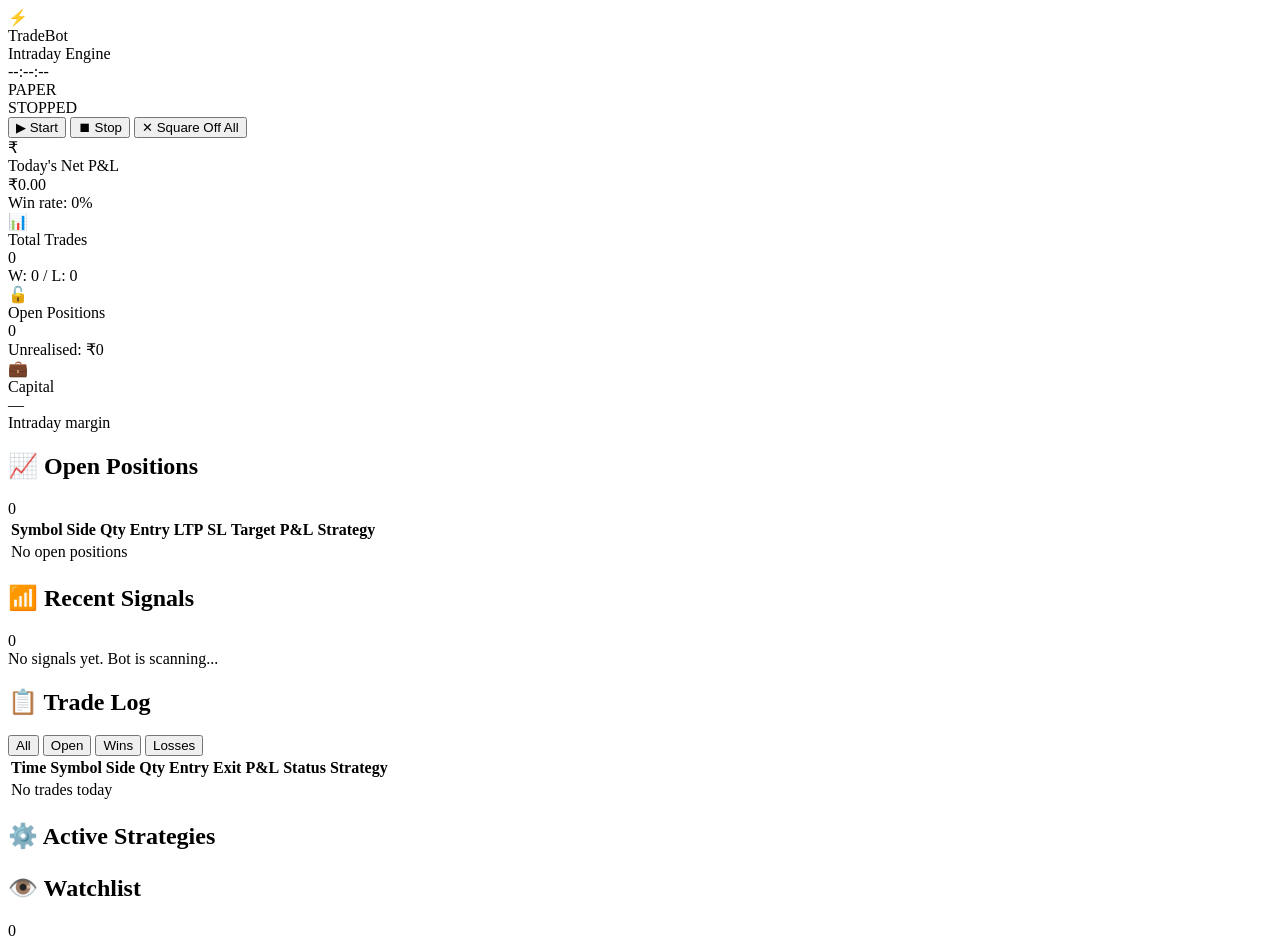
==== dashboard/templates/index.html @ d5ab6804 "Initial trading bot deployment commit" ====
<!DOCTYPE html>
<html lang="en">
<head>
  <meta charset="UTF-8" />
  <meta name="viewport" content="width=device-width, initial-scale=1.0" />
  <title>TradeBot — Intraday Trading Dashboard</title>
  <meta name="description" content="Live intraday trading bot dashboard for Zerodha NSE/BSE equities with real-time P&L, positions, and signals." />
  <link rel="preconnect" href="https://fonts.googleapis.com" />
  <link href="https://fonts.googleapis.com/css2?family=Inter:wght@300;400;500;600;700;800&family=JetBrains+Mono:wght@400;500&display=swap" rel="stylesheet" />
  <link rel="stylesheet" href="/static/style.css" />
</head>
<body>

<!-- ── TOP NAV ── -->
<nav class="navbar">
  <div class="nav-brand">
    <div class="brand-icon">⚡</div>
    <div>
      <div class="brand-name">TradeBot</div>
      <div class="brand-sub">Intraday Engine</div>
    </div>
  </div>

  <div class="nav-center">
    <div class="market-clock">
      <span class="clock-dot" id="clockDot"></span>
      <span id="liveClock">--:--:--</span>
      <span class="date-text" id="liveDate"></span>
    </div>
  </div>

  <div class="nav-right">
    <div class="mode-badge" id="modeBadge">PAPER</div>
    <div class="bot-status-badge" id="botStatusBadge">STOPPED</div>
    <div class="nav-controls">
      <button id="btnStart"  class="btn btn-start"  onclick="botStart()">▶ Start</button>
      <button id="btnStop"   class="btn btn-stop"   onclick="botStop()">⏹ Stop</button>
      <button id="btnSquareOff" class="btn btn-sq"  onclick="squareOff()">✕ Square Off All</button>
    </div>
  </div>
</nav>

<!-- ── MAIN CONTENT ── -->
<main class="main-content">

  <!-- ── KPI CARDS ── -->
  <section class="kpi-grid">
    <div class="kpi-card" id="kpiPnl">
      <div class="kpi-icon">₹</div>
      <div class="kpi-body">
        <div class="kpi-label">Today's Net P&L</div>
        <div class="kpi-value" id="netPnl">₹0.00</div>
        <div class="kpi-sub" id="winRate">Win rate: 0%</div>
      </div>
    </div>

    <div class="kpi-card" id="kpiTrades">
      <div class="kpi-icon">📊</div>
      <div class="kpi-body">
        <div class="kpi-label">Total Trades</div>
        <div class="kpi-value" id="totalTrades">0</div>
        <div class="kpi-sub" id="winsLosses">W: 0 / L: 0</div>
      </div>
    </div>

    <div class="kpi-card" id="kpiOpen">
      <div class="kpi-icon">🔓</div>
      <div class="kpi-body">
        <div class="kpi-label">Open Positions</div>
        <div class="kpi-value" id="openCount">0</div>
        <div class="kpi-sub" id="openPnl">Unrealised: ₹0</div>
      </div>
    </div>

    <div class="kpi-card" id="kpiCapital">
      <div class="kpi-icon">💼</div>
      <div class="kpi-body">
        <div class="kpi-label">Capital</div>
        <div class="kpi-value" id="capitalDisplay">—</div>
        <div class="kpi-sub">Intraday margin</div>
      </div>
    </div>
  </section>

  <!-- ── BOTTOM GRID ── -->
  <div class="bottom-grid">

    <!-- Open Positions -->
    <section class="card positions-card">
      <div class="card-header">
        <h2 class="card-title">📈 Open Positions</h2>
        <span class="badge" id="posBadge">0</span>
      </div>
      <div class="table-wrap">
        <table class="data-table" id="posTable">
          <thead>
            <tr>
              <th>Symbol</th>
              <th>Side</th>
              <th>Qty</th>
              <th>Entry</th>
              <th>LTP</th>
              <th>SL</th>
              <th>Target</th>
              <th>P&L</th>
              <th>Strategy</th>
            </tr>
          </thead>
          <tbody id="posTableBody">
            <tr class="empty-row"><td colspan="9">No open positions</td></tr>
          </tbody>
        </table>
      </div>
    </section>

    <!-- Strategy Signals -->
    <section class="card signals-card">
      <div class="card-header">
        <h2 class="card-title">📶 Recent Signals</h2>
        <span class="badge badge-purple" id="sigBadge">0</span>
      </div>
      <div class="signals-list" id="signalsList">
        <div class="empty-state">No signals yet. Bot is scanning...</div>
      </div>
    </section>

    <!-- Trade Log -->
    <section class="card trades-card">
      <div class="card-header">
        <h2 class="card-title">📋 Trade Log</h2>
        <div class="filter-tabs">
          <button class="tab active" onclick="filterTrades('all', this)">All</button>
          <button class="tab" onclick="filterTrades('OPEN', this)">Open</button>
          <button class="tab" onclick="filterTrades('TARGET_HIT', this)">Wins</button>
          <button class="tab" onclick="filterTrades('SL_HIT', this)">Losses</button>
        </div>
      </div>
      <div class="table-wrap">
        <table class="data-table" id="tradeTable">
          <thead>
            <tr>
              <th>Time</th>
              <th>Symbol</th>
              <th>Side</th>
              <th>Qty</th>
              <th>Entry</th>
              <th>Exit</th>
              <th>P&L</th>
              <th>Status</th>
              <th>Strategy</th>
            </tr>
          </thead>
          <tbody id="tradeTableBody">
            <tr class="empty-row"><td colspan="9">No trades today</td></tr>
          </tbody>
        </table>
      </div>
    </section>

    <!-- Strategy & Watchlist Panel -->
    <section class="card info-card">
      <div class="card-header">
        <h2 class="card-title">⚙️ Active Strategies</h2>
      </div>
      <div id="strategiesList" class="strategies-list"></div>

      <div class="card-header" style="margin-top:1.5rem;">
        <h2 class="card-title">👁️ Watchlist</h2>
        <span class="badge" id="watchBadge">0</span>
      </div>
      <div id="watchlistTags" class="watchlist-tags"></div>
    </section>

  </div>
</main>

<!-- ── TOAST CONTAINER ── -->
<div id="toastContainer"></div>

<!-- ── CONFIRM MODAL ── -->
<div id="confirmModal" class="modal-overlay" style="display:none;">
  <div class="modal-box">
    <div class="modal-icon">⚠️</div>
    <h3 id="modalTitle">Confirm Action</h3>
    <p id="modalMsg">Are you sure?</p>
    <div class="modal-btns">
      <button class="btn btn-stop" id="modalConfirm">Confirm</button>
      <button class="btn btn-outline" onclick="closeModal()">Cancel</button>
    </div>
  </div>
</div>

<script src="https://cdn.socket.io/4.7.5/socket.io.min.js"></script>
<script src="/static/app.js"></script>
</body>
</html>
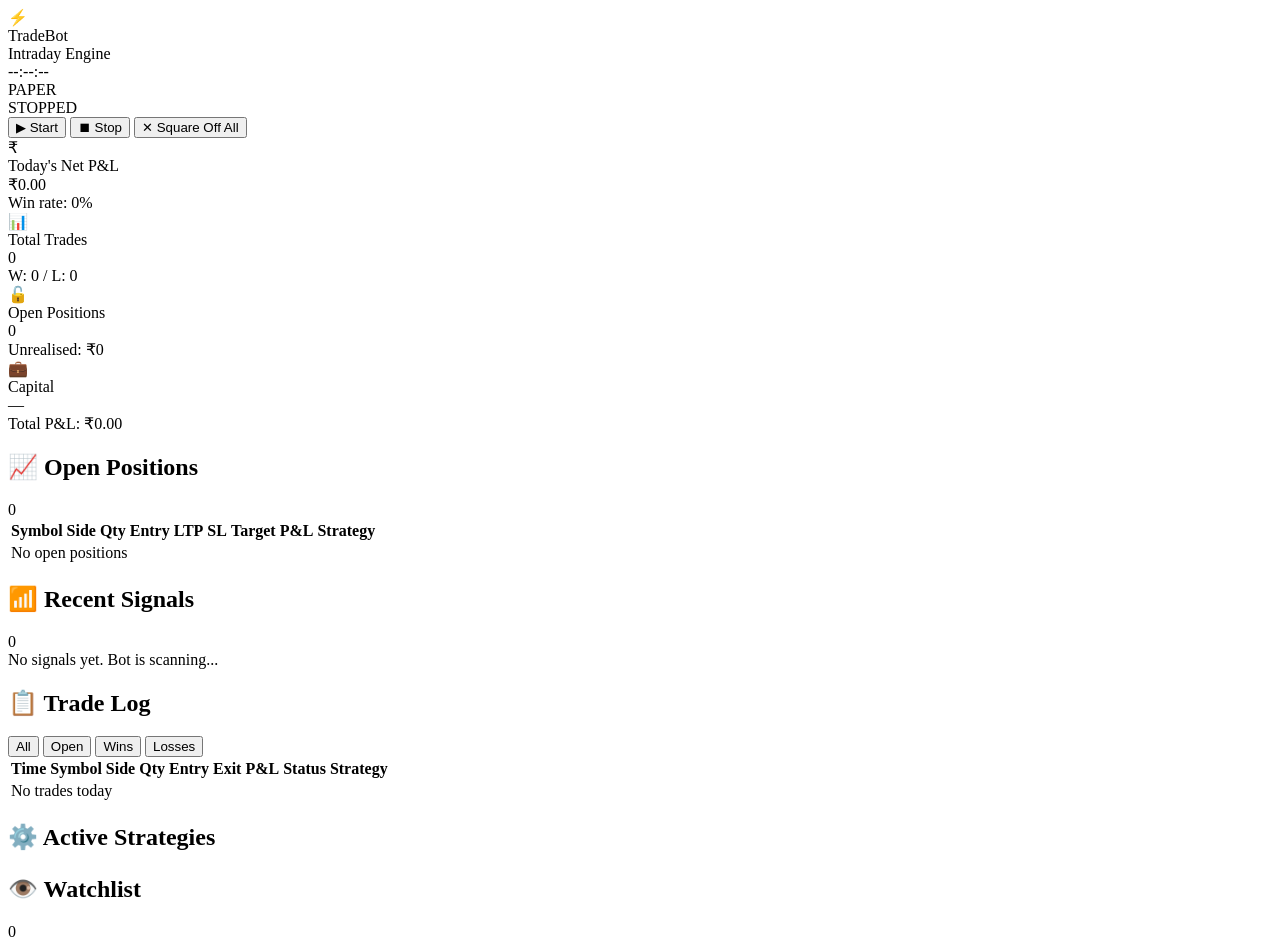
==== commit 6e362c70: "feat: dynamically compound capital with historical total P&L from Firebase" ====
--- a/dashboard/templates/index.html
+++ b/dashboard/templates/index.html
@@ -77,7 +77,7 @@
       <div class="kpi-body">
         <div class="kpi-label">Capital</div>
         <div class="kpi-value" id="capitalDisplay">—</div>
-        <div class="kpi-sub">Intraday margin</div>
+        <div class="kpi-sub" id="totalPnlDisplay">Total P&L: ₹0.00</div>
       </div>
     </div>
   </section>
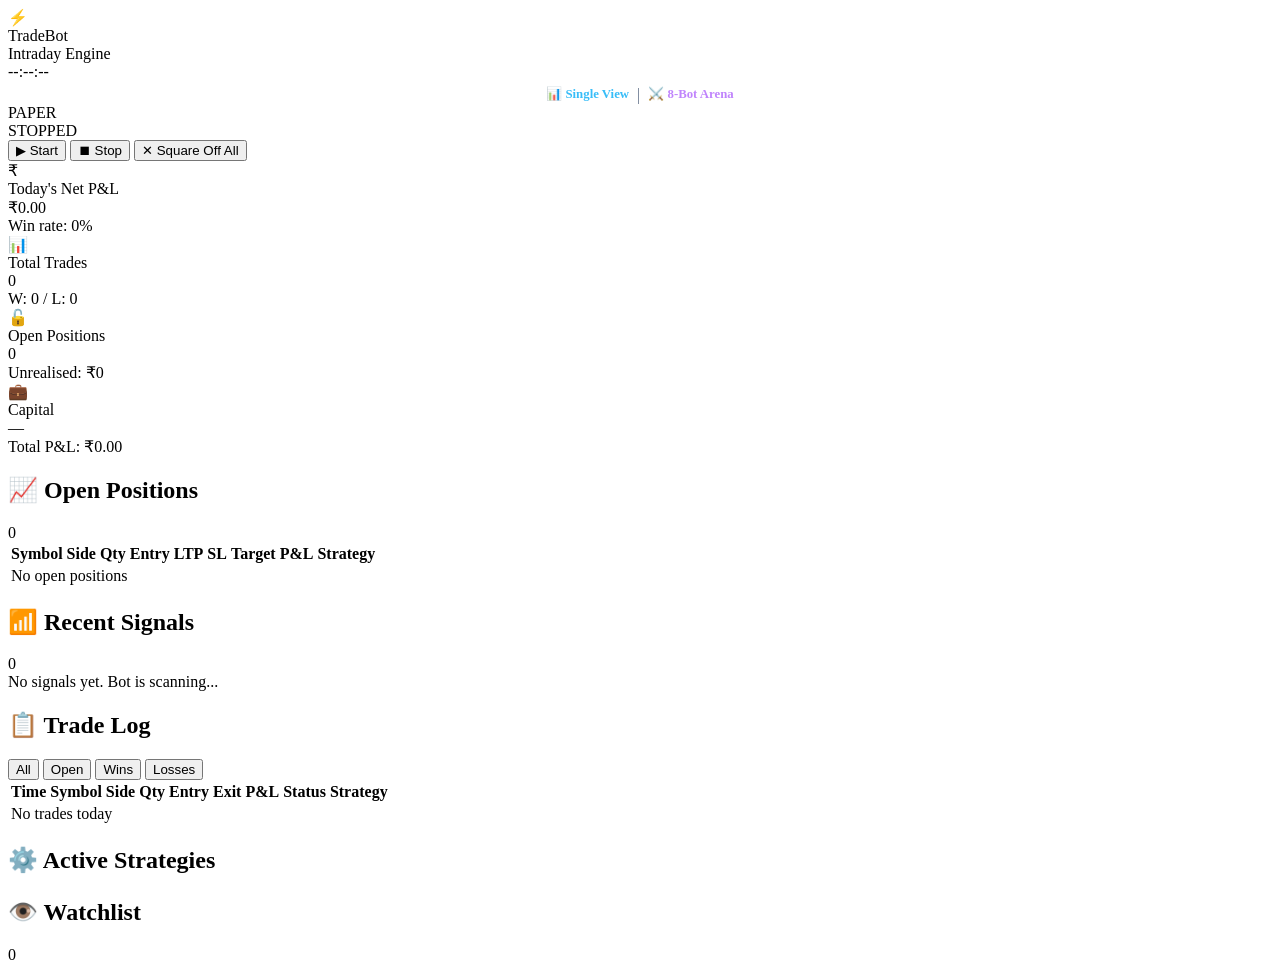
==== commit 691442d8: "feat: enable 8-bot multi-bot mode and deploy arena dashboard leaderboard (/arena)" ====
--- a/dashboard/templates/index.html
+++ b/dashboard/templates/index.html
@@ -22,10 +22,15 @@
   </div>
 
   <div class="nav-center">
-    <div class="market-clock">
+    <div class="market-clock" style="margin-bottom: 0.3rem;">
       <span class="clock-dot" id="clockDot"></span>
       <span id="liveClock">--:--:--</span>
       <span class="date-text" id="liveDate"></span>
+    </div>
+    <div style="display:flex; gap:0.5rem; justify-content:center;">
+      <a href="/" style="color:#38bdf8; font-size:0.8rem; font-weight:600; text-decoration:none;">📊 Single View</a>
+      <span style="color:#64748b;">|</span>
+      <a href="/arena" style="color:#c084fc; font-size:0.8rem; font-weight:600; text-decoration:none;">⚔️ 8-Bot Arena</a>
     </div>
   </div>
 
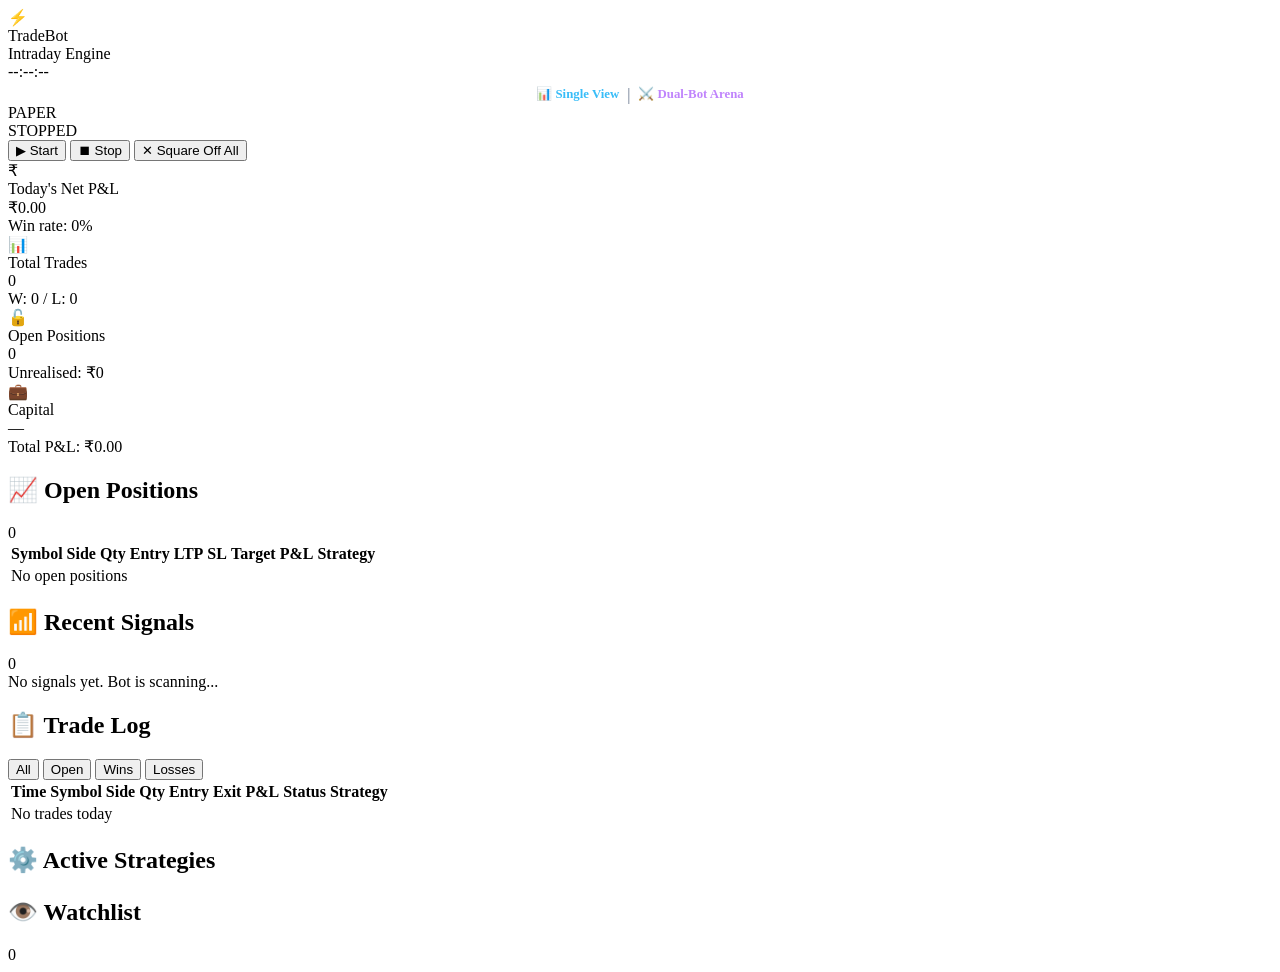
==== commit 503678de: "feat: clean dashboard & manifest to dual-bot architecture (Intraday + F&O) on asymmetric expansion s" ====
--- a/dashboard/templates/index.html
+++ b/dashboard/templates/index.html
@@ -30,7 +30,7 @@
     <div style="display:flex; gap:0.5rem; justify-content:center;">
       <a href="/" style="color:#38bdf8; font-size:0.8rem; font-weight:600; text-decoration:none;">📊 Single View</a>
       <span style="color:#64748b;">|</span>
-      <a href="/arena" style="color:#c084fc; font-size:0.8rem; font-weight:600; text-decoration:none;">⚔️ 8-Bot Arena</a>
+      <a href="/arena" style="color:#c084fc; font-size:0.8rem; font-weight:600; text-decoration:none;">⚔️ Dual-Bot Arena</a>
     </div>
   </div>
 
